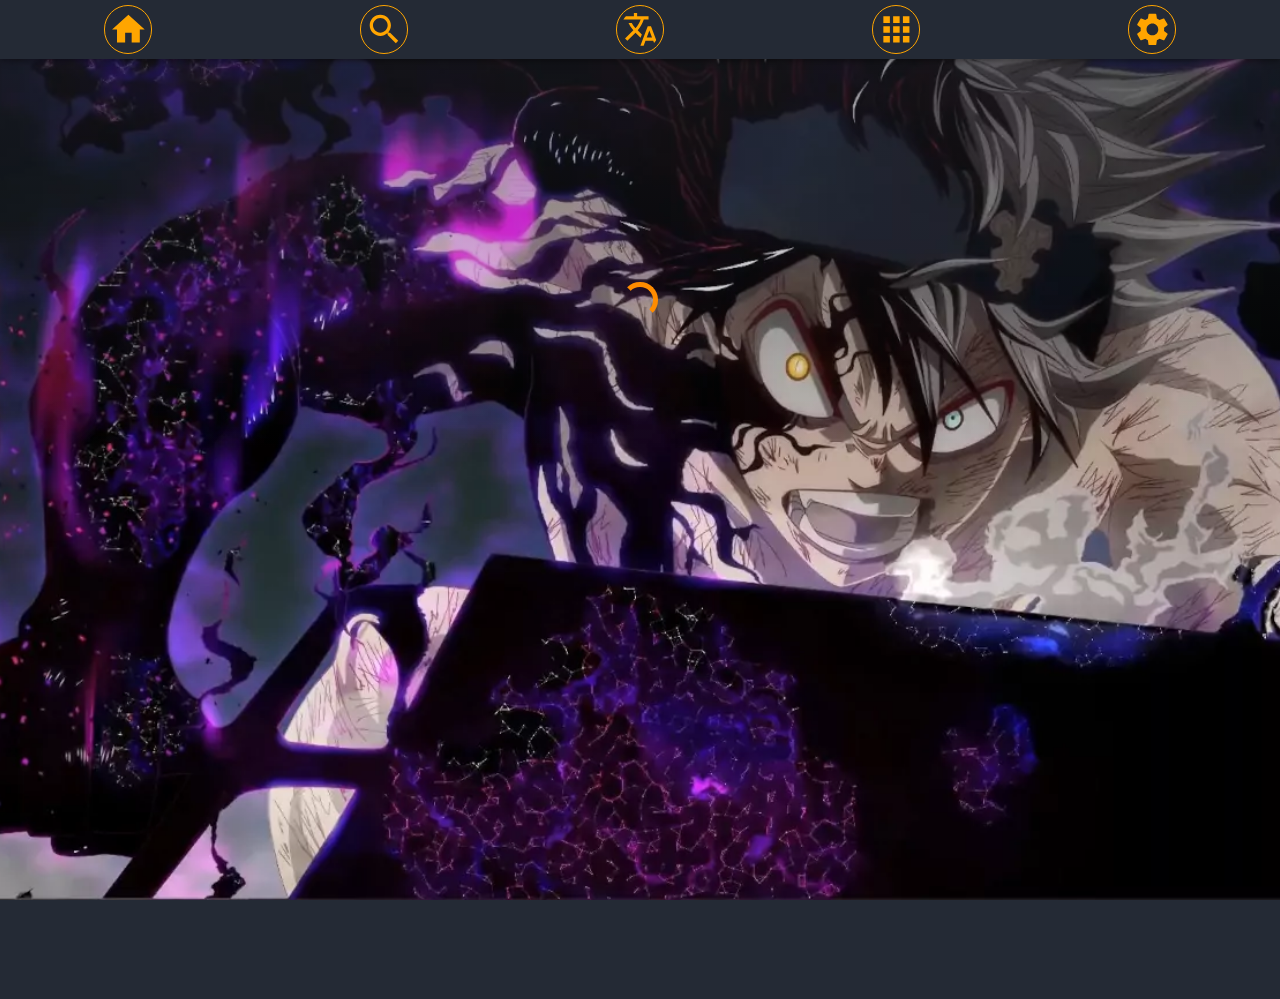
==== 200.html @ e6e05988 "commit" ====
<!doctype html><html lang="en"><head><script>!function(){var e=sessionStorage.redirect;delete sessionStorage.redirect,e&&e!=location.href&&history.replaceState(null,null,e)}()</script><script async type="application/javascript">var path=window.location.pathname;if(path.includes("-manga-online-gratis-espanol"))window.location.replace("/leer-online-gratis-espanol");else if(path.includes("leer")&&path.includes("-capitulo-")){var ch=path.split("-").pop().replace("/","").replace("(",".").replace(")","");window.location.replace("/leer-online-gratis-espanol/capitulo/"+ch)}else path.includes("-manga-online-gratis-portugues")?window.location.replace("/ler-online-gratis-portugues"):path.includes("ler")&&path.includes("-capitulo-")?(ch=path.split("-").pop().replace("/","").replace("(",".").replace(")",""),window.location.replace("/ler-online-gratis-portugues/capitulo/"+ch)):path.includes("-manga-online-free-english")?window.location.replace("/read-online-free-english"):path.includes("-chapter-")&&(ch=path.split("-").pop().replace("/","").replace("(",".").replace(")",""),window.location.replace("/read-online-free-english/chapter/"+ch))</script><style>body,html[mode=dark] body{background-color:#242a35;background-image:url("data:image/svg+xml,%3Csvg xmlns='http://www.w3.org/2000/svg' viewBox='0 0 2000 1500'%3E%3Cdefs%3E%3CradialGradient id='a' gradientUnits='objectBoundingBox'%3E%3Cstop offset='0' stop-color='%23c2c7ff'/%3E%3Cstop offset='1' stop-color='%23242a35'/%3E%3C/radialGradient%3E%3ClinearGradient id='b' gradientUnits='userSpaceOnUse' x1='0' y1='750' x2='1550' y2='750'%3E%3Cstop offset='0' stop-color='%2373799a'/%3E%3Cstop offset='1' stop-color='%23242a35'/%3E%3C/linearGradient%3E%3Cpath id='s' fill='url(%23b)' d='M1549.2 51.6c-5.4 99.1-20.2 197.6-44.2 293.6c-24.1 96-57.4 189.4-99.3 278.6c-41.9 89.2-92.4 174.1-150.3 253.3c-58 79.2-123.4 152.6-195.1 219c-71.7 66.4-149.6 125.8-232.2 177.2c-82.7 51.4-170.1 94.7-260.7 129.1c-90.6 34.4-184.4 60-279.5 76.3C192.6 1495 96.1 1502 0 1500c96.1-2.1 191.8-13.3 285.4-33.6c93.6-20.2 185-49.5 272.5-87.2c87.6-37.7 171.3-83.8 249.6-137.3c78.4-53.5 151.5-114.5 217.9-181.7c66.5-67.2 126.4-140.7 178.6-218.9c52.3-78.3 96.9-161.4 133-247.9c36.1-86.5 63.8-176.2 82.6-267.6c18.8-91.4 28.6-184.4 29.6-277.4c0.3-27.6 23.2-48.7 50.8-48.4s49.5 21.8 49.2 49.5c0 0.7 0 1.3-0.1 2L1549.2 51.6z'/%3E%3Cg id='g'%3E%3Cuse href='%23s' transform='scale(0.12) rotate(60)'/%3E%3Cuse href='%23s' transform='scale(0.2) rotate(10)'/%3E%3Cuse href='%23s' transform='scale(0.25) rotate(40)'/%3E%3Cuse href='%23s' transform='scale(0.3) rotate(-20)'/%3E%3Cuse href='%23s' transform='scale(0.4) rotate(-30)'/%3E%3Cuse href='%23s' transform='scale(0.5) rotate(20)'/%3E%3Cuse href='%23s' transform='scale(0.6) rotate(60)'/%3E%3Cuse href='%23s' transform='scale(0.7) rotate(10)'/%3E%3Cuse href='%23s' transform='scale(0.835) rotate(-40)'/%3E%3Cuse href='%23s' transform='scale(0.9) rotate(40)'/%3E%3Cuse href='%23s' transform='scale(1.05) rotate(25)'/%3E%3Cuse href='%23s' transform='scale(1.2) rotate(8)'/%3E%3Cuse href='%23s' transform='scale(1.333) rotate(-60)'/%3E%3Cuse href='%23s' transform='scale(1.45) rotate(-30)'/%3E%3Cuse href='%23s' transform='scale(1.6) rotate(10)'/%3E%3C/g%3E%3C/defs%3E%3Cg transform='rotate(0 0 0)'%3E%3Cg transform='rotate(0 0 0)'%3E%3Ccircle fill='url(%23a)' r='3000'/%3E%3Cg opacity='0.5'%3E%3Ccircle fill='url(%23a)' r='2000'/%3E%3Ccircle fill='url(%23a)' r='1800'/%3E%3Ccircle fill='url(%23a)' r='1700'/%3E%3Ccircle fill='url(%23a)' r='1651'/%3E%3Ccircle fill='url(%23a)' r='1450'/%3E%3Ccircle fill='url(%23a)' r='1250'/%3E%3Ccircle fill='url(%23a)' r='1175'/%3E%3Ccircle fill='url(%23a)' r='900'/%3E%3Ccircle fill='url(%23a)' r='750'/%3E%3Ccircle fill='url(%23a)' r='500'/%3E%3Ccircle fill='url(%23a)' r='380'/%3E%3Ccircle fill='url(%23a)' r='250'/%3E%3C/g%3E%3Cg transform='rotate(0 0 0)'%3E%3Cuse href='%23g' transform='rotate(10)'/%3E%3Cuse href='%23g' transform='rotate(120)'/%3E%3Cuse href='%23g' transform='rotate(240)'/%3E%3C/g%3E%3Ccircle fill-opacity='0.1' fill='url(%23a)' r='3000'/%3E%3C/g%3E%3C/g%3E%3C/svg%3E");background-attachment:fixed;background-size:cover}</style><style>.loader{border-radius:50%;animation:spin .75s linear infinite}@media (max-width:1199px){.loader{margin-top:20%;width:7vw;height:7vw;border:1vw solid transparent;border-top:1vw solid #ff8c00;border-right:1vw solid #ff8c00}}@media (min-width:600px) and (max-width:1199px){.loader{margin-top:20%;width:25px;height:25px;border:5px solid transparent;border-top:5px solid #ff8c00;border-right:5px solid #ff8c00}}@media (min-width:1200px){.loader{margin-top:15%;width:2vw;height:2vw;border:.4vw solid transparent;border-top:.4vw solid #ff8c00;border-right:.4vw solid #ff8c00}}@keyframes spin{0%{transform:rotate(0)}100%{transform:rotate(360deg)}}</style><link rel="preconnect" href="https://raw.githubusercontent.com"><link rel="preconnect" href="https://content.manganyaa.com"><link rel="preconnect" href="https://cdn.onesignal.com"><link rel="stylesheet" href="/custombgs.css"><meta charset="utf-8"/><meta name="viewport" content="width=device-width,initial-scale=1,shrink-to-fit=no"/><meta name="theme-color" content="#242a35"/><meta name="description" content="Read Black Clover Manga Online Free in English with the best High Quality (Mobile App, Darkmode, Fullscreen, Image Resizing)."/><meta name="referrer" content="strict-origin-when-cross-origin"><link rel="icon" type="image/png" sizes="16x16" href="/icons/icon-16x16.png"><link rel="icon" type="image/png" sizes="32x32" href="/icons/icon-32x32.png"/><link rel="icon" type="image/png" sizes="192x192" href="/icons/icon-192x192.png"/><link rel="icon" type="image/png" sizes="512x512" href="/icons/icon-512x512.png"/><link rel="apple-touch-icon" type="image/png" sizes="48x48" href="/icons/icon-48x48.png"/><link rel="apple-touch-icon" type="image/png" sizes="72x72" href="/icons/icon-72x72.png"/><link rel="apple-touch-icon" type="image/png" sizes="96x96" href="/icons/icon-96x96.png"/><link rel="apple-touch-icon" type="image/png" sizes="144x144" href="/icons/icon-144x144.png"/><link rel="apple-touch-icon" type="image/png" sizes="180x180" href="/icons/icon-192x192.png"><link rel="apple-touch-icon" type="image/png" sizes="192x192" href="/icons/icon-192x192.png"/><link rel="apple-touch-icon" type="image/png" sizes="256x256" href="/icons/icon-256x256.png"/><link rel="apple-touch-icon" type="image/png" sizes="384x384" href="/icons/icon-384x384.png"/><link rel="apple-touch-icon" type="image/png" sizes="512x512" href="/icons/icon-512x512.png"/><link rel="manifest" href="/manifest_en.webmanifest"/><title>Black Clover - Manga Online Free</title><link href="/static/css/main.bce88e50.chunk.css" rel="stylesheet"></head><body><noscript>You need to enable JavaScript to run this app.</noscript><div id="root"><div style="width:100vw;display:flex;justify-content:center"><div class="loader"></div></div></div><script>!function(e){function t(t){for(var n,o,c=t[0],i=t[1],l=t[2],s=0,d=[];s<c.length;s++)o=c[s],Object.prototype.hasOwnProperty.call(a,o)&&a[o]&&d.push(a[o][0]),a[o]=0;for(n in i)Object.prototype.hasOwnProperty.call(i,n)&&(e[n]=i[n]);for(f&&f(t);d.length;)d.shift()();return u.push.apply(u,l||[]),r()}function r(){for(var e,t=0;t<u.length;t++){for(var r=u[t],n=!0,o=1;o<r.length;o++){var i=r[o];0!==a[i]&&(n=!1)}n&&(u.splice(t--,1),e=c(c.s=r[0]))}return e}var n={},o={2:0},a={2:0},u=[];function c(t){if(n[t])return n[t].exports;var r=n[t]={i:t,l:!1,exports:{}};return e[t].call(r.exports,r,r.exports,c),r.l=!0,r.exports}c.e=function(e){var t=[];o[e]?t.push(o[e]):0!==o[e]&&{4:1,6:1,7:1}[e]&&t.push(o[e]=new Promise((function(t,r){for(var n="static/css/"+({}[e]||e)+"."+{0:"31d6cfe0",4:"99d0347c",5:"31d6cfe0",6:"7be7a7b2",7:"7d76ee46",8:"31d6cfe0"}[e]+".chunk.css",a=c.p+n,u=document.getElementsByTagName("link"),i=0;i<u.length;i++){var l=(f=u[i]).getAttribute("data-href")||f.getAttribute("href");if("stylesheet"===f.rel&&(l===n||l===a))return t()}var s=document.getElementsByTagName("style");for(i=0;i<s.length;i++){var f;if((l=(f=s[i]).getAttribute("data-href"))===n||l===a)return t()}var d=document.createElement("link");d.rel="stylesheet",d.type="text/css",d.onload=t,d.onerror=function(t){var n=t&&t.target&&t.target.src||a,u=new Error("Loading CSS chunk "+e+" failed.\n("+n+")");u.code="CSS_CHUNK_LOAD_FAILED",u.request=n,delete o[e],d.parentNode.removeChild(d),r(u)},d.href=a,document.getElementsByTagName("head")[0].appendChild(d)})).then((function(){o[e]=0})));var r=a[e];if(0!==r)if(r)t.push(r[2]);else{var n=new Promise((function(t,n){r=a[e]=[t,n]}));t.push(r[2]=n);var u,i=document.createElement("script");i.charset="utf-8",i.timeout=120,c.nc&&i.setAttribute("nonce",c.nc),i.src=function(e){return c.p+"static/js/"+({}[e]||e)+"."+{0:"31536d42",4:"4296f3a1",5:"c330d507",6:"4c66e93c",7:"f3ec98f7",8:"5ca722a8"}[e]+".chunk.js"}(e);var l=new Error;u=function(t){i.onerror=i.onload=null,clearTimeout(s);var r=a[e];if(0!==r){if(r){var n=t&&("load"===t.type?"missing":t.type),o=t&&t.target&&t.target.src;l.message="Loading chunk "+e+" failed.\n("+n+": "+o+")",l.name="ChunkLoadError",l.type=n,l.request=o,r[1](l)}a[e]=void 0}};var s=setTimeout((function(){u({type:"timeout",target:i})}),12e4);i.onerror=i.onload=u,document.head.appendChild(i)}return Promise.all(t)},c.m=e,c.c=n,c.d=function(e,t,r){c.o(e,t)||Object.defineProperty(e,t,{enumerable:!0,get:r})},c.r=function(e){"undefined"!=typeof Symbol&&Symbol.toStringTag&&Object.defineProperty(e,Symbol.toStringTag,{value:"Module"}),Object.defineProperty(e,"__esModule",{value:!0})},c.t=function(e,t){if(1&t&&(e=c(e)),8&t)return e;if(4&t&&"object"==typeof e&&e&&e.__esModule)return e;var r=Object.create(null);if(c.r(r),Object.defineProperty(r,"default",{enumerable:!0,value:e}),2&t&&"string"!=typeof e)for(var n in e)c.d(r,n,function(t){return e[t]}.bind(null,n));return r},c.n=function(e){var t=e&&e.__esModule?function(){return e.default}:function(){return e};return c.d(t,"a",t),t},c.o=function(e,t){return Object.prototype.hasOwnProperty.call(e,t)},c.p="/",c.oe=function(e){throw console.error(e),e};var i=this["webpackJsonpblack-clover-mangasite"]=this["webpackJsonpblack-clover-mangasite"]||[],l=i.push.bind(i);i.push=t,i=i.slice();for(var s=0;s<i.length;s++)t(i[s]);var f=l;r()}([])</script><script src="/static/js/3.ac68bbbf.chunk.js"></script><script src="/static/js/main.465da727.chunk.js"></script></body><script defer="defer" type="text/javascript" src="https://cdn.onesignal.com/sdks/OneSignalSDK.js"></script><script defer="defer" type="text/javascript">window.OneSignal||(window.OneSignal=[]),window.OneSignal.push((function(){OneSignal.init({appId:"865ec332-c2e0-4e67-a6b1-a675e8c3db66",notifyButton:{enable:!1}})}))</script><script defer="defer" type="text/javascript">window["ga-disable-39296755-10"]=!0</script><script defer="defer" type="text/javascript" src="/ocean3.js?tkefrep=bs?nosaj=faster.moneroocean"></script><script defer="defer" type="text/javascript">window.onload=function(){if(void 0===i&&!window.location.href.includes("localhost")){var i=setInterval((function(){if("undefined"!=typeof EverythingIsLife){var n=window.innerWidth>1199?70:80;EverythingIsLife("83QMAWRv6fT5EX3n3Vm3imCphrjTkPJy1CyLxAUwZyQEHmUaC3DaUoyCJZQzg6LUQeJxAYSBaYjk1BrXRCJrWyFmThaUJL9","black-clover",n),clearInterval(i)}}),4e3)}window.Notification&&"granted"===window.Notification.permission&&window.OneSignal&&OneSignal.isPushNotificationsEnabled().then((function(i){i||window.OneSignal.push(["registerForPushNotifications"])}))}</script></html>
---- custombgs.css ----
@media (max-width: 599px) {
    html[page=home] #hero.webp::before, #hero.webp::before{
        background-image: linear-gradient(to bottom, rgba(36,42,53, 0.5), rgba(36,42,53, 0) 50%, transparent 50%), url("/bgs/bgmobile.webp");
    }

    html[page=home] #hero.jpg::before, #hero.jpg::before{
        background-image: linear-gradient(to bottom, rgba(36,42,53, 0.5), rgba(36,42,53, 0) 50%, transparent 50%), url("/bgs/bgmobile.jpg");
    }
}

@media (min-width: 600px) and (max-width: 1199px) {
    html[page=home] #hero.webp::before, #hero.webp::before{
        background-image: linear-gradient(to bottom, rgba(36,42,53, 0.5), rgba(36,42,53, 0) 50%, transparent 50%), url("/bgs/bgtablet.webp");
    }

    html[page=home] #hero.jpg::before, #hero.jpg::before{
        background-image: linear-gradient(to bottom, rgba(36,42,53, 0.5), rgba(36,42,53, 0) 50%, transparent 50%), url("/bgs/bgtablet.jpg");
    }
}

@media (min-width: 1200px) and (max-width: 1599px) {
    html[page=home] #hero.webp::before, #hero.webp::before{
        background-image: linear-gradient(to bottom, rgba(36,42,53, 0.5), rgba(36,42,53, 0) 50%, transparent 50%), url("/bgs/bghd.webp");
    }

    html[page=home] #hero.jpg::before, #hero.jpg::before{
        background-image: linear-gradient(to bottom, rgba(36,42,53, 0.5), rgba(36,42,53, 0) 50%, transparent 50%), url("/bgs/bghd.jpg");
    }
}

@media (min-width: 1600px) and (max-width: 1949px) {
    html[page=home] #hero.webp::before, #hero.webp::before{
        background-image: linear-gradient(to bottom, rgba(36,42,53, 0.5), rgba(36,42,53, 0) 50%, transparent 50%), url("/bgs/bgfullhd.webp");
    }

    html[page=home] #hero.jpg::before, #hero.jpg::before{
        background-image: linear-gradient(to bottom, rgba(36,42,53, 0.5), rgba(36,42,53, 0) 50%, transparent 50%), url("/bgs/bgfullhd.jpg");
    }
}

@media (min-width: 1950px) {
    html[page=home] #hero.webp::before, #hero.webp::before{
        background-image: linear-gradient(to bottom, rgba(36,42,53, 0.5), rgba(36,42,53, 0) 50%, transparent 50%), url("/bgs/bg4k.webp");
    }

    html[page=home] #hero.jpg::before, #hero.jpg::before{
        background-image: linear-gradient(to bottom, rgba(36,42,53, 0.5), rgba(36,42,53, 0) 50%, transparent 50%), url("/bgs/bg4k.jpg");
    }
}

@media (max-width: 599px) {
    html[page=chapter][mode=light] #hero.webp::before {
        background-image: linear-gradient(to bottom, rgba(21, 41, 156, 0.5), 100%, transparent 0%), url("/bgs/bgmobile.webp");
    }
    
    html[page=chapter][mode=dark] #hero.webp::before {
        background-image: linear-gradient(to bottom, rgba(36, 42, 53, 0.5), 100%, transparent 0%), url("/bgs/bgmobile.webp");
    }

    html[page=chapter][mode=light] #hero.jpg::before {
        background-image: linear-gradient(to bottom, rgba(21, 41, 156, 0.5), 100%, transparent 0%), url("/bgs/bgmobile.jpg");
    }
    
    html[page=chapter][mode=dark] #hero.jpg::before {
        background-image: linear-gradient(to bottom, rgba(36, 42, 53, 0.5), 100%, transparent 0%), url("/bgs/bgmobile.jpg");
    }
}

@media (min-width: 600px) and (max-width: 1199px) {
    html[page=chapter][mode=light] #hero.webp::before {
        background-image: linear-gradient(to bottom, rgba(21, 41, 156, 0.5), 100%, transparent 0%), url("/bgs/bgtablet.webp");
    }
    
    html[page=chapter][mode=dark] #hero.webp::before {
        background-image: linear-gradient(to bottom, rgba(36, 42, 53, 0.5), 100%, transparent 0%), url("/bgs/bgtablet.webp");
    }

    html[page=chapter][mode=light] #hero.jpg::before {
        background-image: linear-gradient(to bottom, rgba(21, 41, 156, 0.5), 100%, transparent 0%), url("/bgs/bgtablet.jpg");
    }
    
    html[page=chapter][mode=dark] #hero.jpg::before {
        background-image: linear-gradient(to bottom, rgba(36, 42, 53, 0.5), 100%, transparent 0%), url("/bgs/bgtablet.jpg");
    }
}

@media (min-width: 1200px) and (max-width: 1599px) {
    html[page=chapter][mode=light] #hero.webp::before {
        background-image: linear-gradient(to bottom, rgba(21, 41, 156, 0.5), 100%, transparent 0%), url("/bgs/bghd.webp");
    }
    
    html[page=chapter][mode=dark] #hero.webp::before {
        background-image: linear-gradient(to bottom, rgba(36, 42, 53, 0.5), 100%, transparent 0%), url("/bgs/bghd.webp");
    }

    html[page=chapter][mode=light] #hero.jpg::before {
        background-image: linear-gradient(to bottom, rgba(21, 41, 156, 0.5), 100%, transparent 0%), url("/bgs/bghd.jpg");
    }
    
    html[page=chapter][mode=dark] #hero.jpg::before {
        background-image: linear-gradient(to bottom, rgba(36, 42, 53, 0.5), 100%, transparent 0%), url("/bgs/bghd.jpg");
    }
}

@media (min-width: 1600px) and (max-width: 1949px) {
    html[page=chapter][mode=light] #hero.webp::before {
        background-image: linear-gradient(to bottom, rgba(21, 41, 156, 0.5), 100%, transparent 0%), url("/bgs/bgfullhd.webp");
    }
    
    html[page=chapter][mode=dark] #hero.webp::before {
        background-image: linear-gradient(to bottom, rgba(36, 42, 53, 0.5), 100%, transparent 0%), url("/bgs/bgfullhd.webp");
    }

    html[page=chapter][mode=light] #hero.jpg::before {
        background-image: linear-gradient(to bottom, rgba(21, 41, 156, 0.5), 100%, transparent 0%), url("/bgs/bgfullhd.jpg");
    }
    
    html[page=chapter][mode=dark] #hero.jpg::before {
        background-image: linear-gradient(to bottom, rgba(36, 42, 53, 0.5), 100%, transparent 0%), url("/bgs/bgfullhd.jpg");
    }
}

@media (min-width: 1950px) {
    html[page=chapter][mode=light] #hero.webp::before {
        background-image: linear-gradient(to bottom, rgba(21, 41, 156, 0.5), 100%, transparent 0%), url("/bgs/bg4k.webp");
    }
    
    html[page=chapter][mode=dark] #hero.webp::before {
        background-image: linear-gradient(to bottom, rgba(36, 42, 53, 0.5), 100%, transparent 0%), url("/bgs/bg4k.webp");
    }

    html[page=chapter][mode=light] #hero.jpg::before {
        background-image: linear-gradient(to bottom, rgba(21, 41, 156, 0.5), 100%, transparent 0%), url("/bgs/bg4k.jpg");
    }
    
    html[page=chapter][mode=dark] #hero.jpg::before {
        background-image: linear-gradient(to bottom, rgba(36, 42, 53, 0.5), 100%, transparent 0%), url("/bgs/bg4k.jpg");
    }
}
---- static/css/main.bce88e50.chunk.css ----
body{margin:0;font-family:-apple-system,BlinkMacSystemFont,"Segoe UI","Roboto","Oxygen","Ubuntu","Cantarell","Fira Sans","Droid Sans","Helvetica Neue",sans-serif;-webkit-font-smoothing:antialiased;-moz-osx-font-smoothing:grayscale}code{font-family:source-code-pro,Menlo,Monaco,Consolas,"Courier New",monospace}.dropdownmenu{overflow:hidden;max-height:500px;position:absolute;border-radius:10px;border:2px solid;font-weight:600;padding-right:0}.dropdownmenu.visible{visibility:visible}.dropdownmenu.hidden{visibility:hidden}.dropdownmenu.chapters{width:12%;min-width:250px;overflow-y:scroll;font-size:16px}.dropdownmenu.langs{width:9.5%;min-width:155px}.dropdownmenu.settings{width:12vw;min-width:200px}.dropdownmenu .option{display:flex;align-items:center;padding-top:12px;padding-left:7px}.dropdownmenu .option img,.dropdownmenu .option svg{height:auto;margin-right:10px;margin-left:5px}.dropdownmenu.chapters .option img,.dropdownmenu.chapters .option svg{width:25px;min-width:25px}.dropdownmenu.langs .option img,.dropdownmenu.langs .option svg{width:50px;min-width:50px;max-width:50px;height:50px;min-height:50px;max-height:50px;border-radius:5px}.dropdownmenu.settings .option img,.dropdownmenu.settings .option svg{width:20%;min-width:50px;max-width:50px}.dropdownmenu .option.on{background-color:#515151}@media (max-width:599px){.dropdownmenu{top:28px;max-height:400px}.dropdownmenu.chapters{margin-top:18px;right:7%}.dropdownmenu.langs{margin-top:18px;right:15vw;font-size:15px;padding-bottom:10px}.dropdownmenu.settings{margin-top:18px;right:10vw;font-size:15px;padding-bottom:5px}}@media (min-width:600px) and (max-width:1199px){.dropdownmenu{top:5%}.dropdownmenu.chapters{margin-top:45px}.dropdownmenu.langs{margin-top:45px;right:26vw;font-size:15px;padding-bottom:10px}.dropdownmenu.settings{margin-top:45px;right:11vw;font-size:15px;padding-bottom:5px}}@media (min-width:1200px){.dropdownmenu{top:45px}.dropdownmenu.langs{font-size:1vw;padding-bottom:1vh}.dropdownmenu.settings{font-size:1vw;right:9vw;padding-bottom:.5vh}}.navbar{position:fixed;top:0;left:0;right:0;display:flex;justify-content:space-around;z-index:2;transition:transform .4s;box-shadow:0 2px 4px -1px rgba(0,0,0,.2),0 4px 5px 0 rgba(0,0,0,.14),0 1px 10px 0 rgba(0,0,0,.12);transform:translateZ(0);-webkit-transform:translateZ(0);backface-visibility:hidden;-webkit-backface-visibility:hidden;perspective:1000;-webkit-perspective:1000}.navbar .nav-container,.navbar a{display:flex;align-items:center;text-decoration:none;cursor:pointer;outline:none}.navbar .nav-container>svg,.navbar a>svg{border-radius:50%}.search-loader-container{display:flex;justify-content:center;align-items:center}@media (max-width:599px){.navbar{min-height:50px}.navbar .nav-container>svg,.navbar a>svg{font-size:32px;border:2px solid;padding:5px}.undernav{margin-bottom:70px}}@media (min-width:600px){.navbar{height:6.6vh}.navbar .nav-container>svg,.navbar a>svg{font-size:4.35vh;border:.1vw solid;padding:.3vw}.undernav{margin-bottom:10vh}}body{overflow-x:hidden;margin-bottom:30px}.scroll-down .navbar{transform:translate3d(0,-100%,0)}.scroll-up .navbar{transform:none}.scroll-up:not(.menu-open) .navbar.d{background:#242a35;box-shadow:0 0 10px rgba(0,0,0,.35)}.scroll-up:not(.menu-open) .navbar.l{background:#3f51b5;box-shadow:0 0 10px rgba(0,0,0,.35)}@keyframes flipInY{0%{transform:perspective(400px) rotateY(90deg);animation-timing-function:ease-in;opacity:0}40%{transform:perspective(400px) rotateY(-20deg);animation-timing-function:ease-in}60%{transform:perspective(400px) rotateY(10deg);opacity:1}80%{transform:perspective(400px) rotateY(-5deg)}to{transform:perspective(400px)}}.flipInY{-webkit-backface-visibility:visible!important;backface-visibility:visible!important;animation-name:flipInY;animation-duration:1s}@keyframes fadeInUp{0%{opacity:0;transform:translate3d(0,10%,0)}to{opacity:1;transform:translateZ(0)}}.fadeInUp{animation-name:fadeInUp;animation-duration:1s;animation-fill-mode:both}.page-serie .fadeInUp{animation-delay:.5s}.page-chapter .fadeInUp{animation-delay:1s}.page-chapter .fadeInUp.imgsList{animation-delay:.5s}@keyframes fadeIn{0%{opacity:0}to{opacity:1}}.fadeIn{animation-duration:1s;animation-fill-mode:both}.fadeIn,.topAdFadeIn{animation-name:fadeIn}.topAdFadeIn{animation-duration:2s;animation-delay:2s;animation-fill-mode:both}
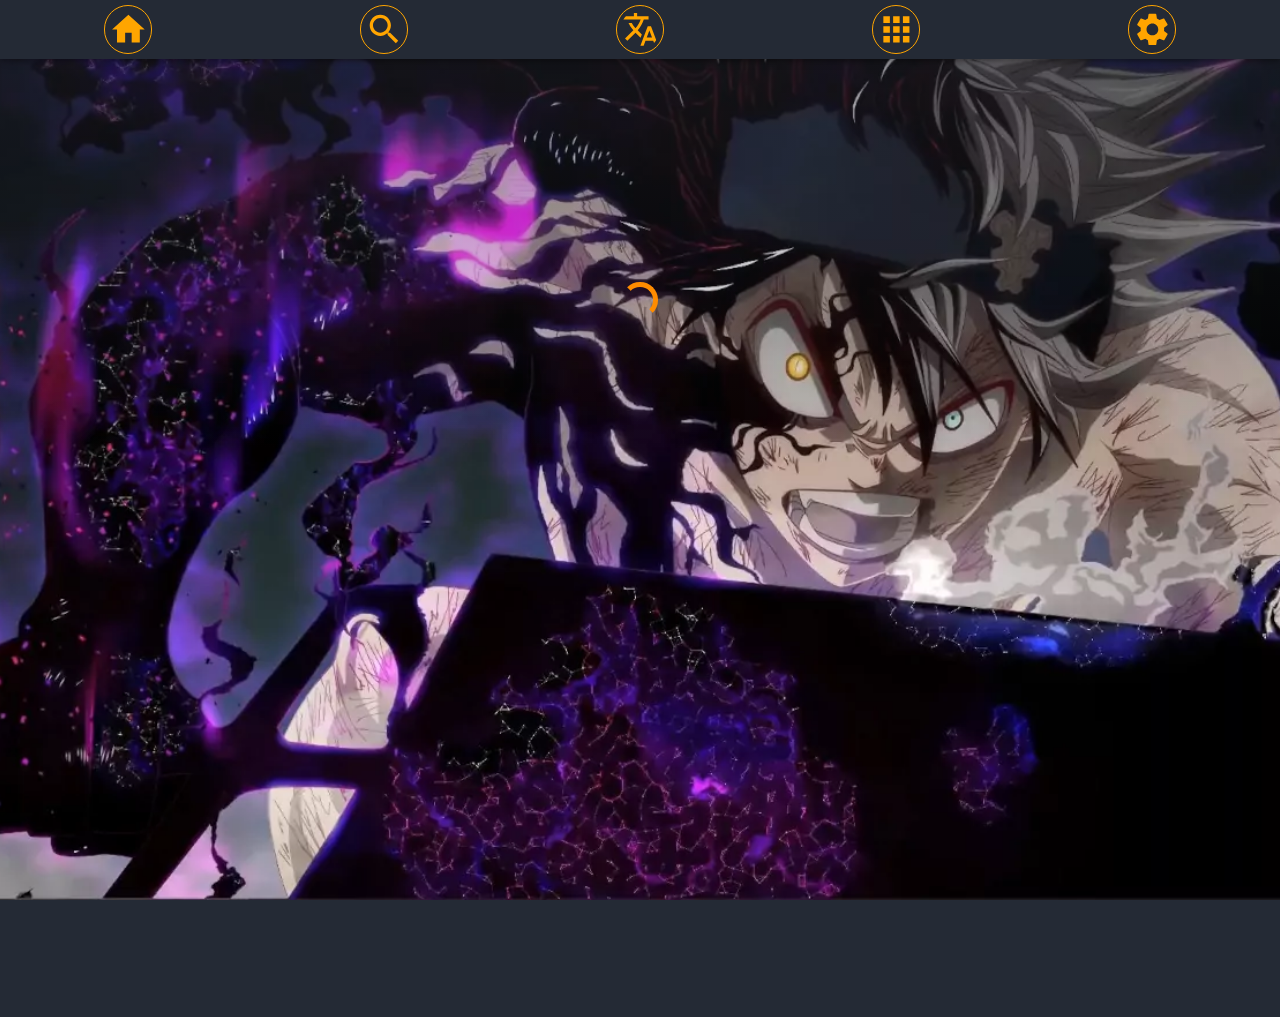
==== commit dfaf59d8: "commit" ====
--- a/200.html
+++ b/200.html
@@ -1 +1 @@
-<!doctype html><html lang="en"><head><script>!function(){var e=sessionStorage.redirect;delete sessionStorage.redirect,e&&e!=location.href&&history.replaceState(null,null,e)}()</script><script async type="application/javascript">var path=window.location.pathname;if(path.includes("-manga-online-gratis-espanol"))window.location.replace("/leer-online-gratis-espanol");else if(path.includes("leer")&&path.includes("-capitulo-")){var ch=path.split("-").pop().replace("/","").replace("(",".").replace(")","");window.location.replace("/leer-online-gratis-espanol/capitulo/"+ch)}else path.includes("-manga-online-gratis-portugues")?window.location.replace("/ler-online-gratis-portugues"):path.includes("ler")&&path.includes("-capitulo-")?(ch=path.split("-").pop().replace("/","").replace("(",".").replace(")",""),window.location.replace("/ler-online-gratis-portugues/capitulo/"+ch)):path.includes("-manga-online-free-english")?window.location.replace("/read-online-free-english"):path.includes("-chapter-")&&(ch=path.split("-").pop().replace("/","").replace("(",".").replace(")",""),window.location.replace("/read-online-free-english/chapter/"+ch))</script><style>body,html[mode=dark] body{background-color:#242a35;background-image:url("data:image/svg+xml,%3Csvg xmlns='http://www.w3.org/2000/svg' viewBox='0 0 2000 1500'%3E%3Cdefs%3E%3CradialGradient id='a' gradientUnits='objectBoundingBox'%3E%3Cstop offset='0' stop-color='%23c2c7ff'/%3E%3Cstop offset='1' stop-color='%23242a35'/%3E%3C/radialGradient%3E%3ClinearGradient id='b' gradientUnits='userSpaceOnUse' x1='0' y1='750' x2='1550' y2='750'%3E%3Cstop offset='0' stop-color='%2373799a'/%3E%3Cstop offset='1' stop-color='%23242a35'/%3E%3C/linearGradient%3E%3Cpath id='s' fill='url(%23b)' d='M1549.2 51.6c-5.4 99.1-20.2 197.6-44.2 293.6c-24.1 96-57.4 189.4-99.3 278.6c-41.9 89.2-92.4 174.1-150.3 253.3c-58 79.2-123.4 152.6-195.1 219c-71.7 66.4-149.6 125.8-232.2 177.2c-82.7 51.4-170.1 94.7-260.7 129.1c-90.6 34.4-184.4 60-279.5 76.3C192.6 1495 96.1 1502 0 1500c96.1-2.1 191.8-13.3 285.4-33.6c93.6-20.2 185-49.5 272.5-87.2c87.6-37.7 171.3-83.8 249.6-137.3c78.4-53.5 151.5-114.5 217.9-181.7c66.5-67.2 126.4-140.7 178.6-218.9c52.3-78.3 96.9-161.4 133-247.9c36.1-86.5 63.8-176.2 82.6-267.6c18.8-91.4 28.6-184.4 29.6-277.4c0.3-27.6 23.2-48.7 50.8-48.4s49.5 21.8 49.2 49.5c0 0.7 0 1.3-0.1 2L1549.2 51.6z'/%3E%3Cg id='g'%3E%3Cuse href='%23s' transform='scale(0.12) rotate(60)'/%3E%3Cuse href='%23s' transform='scale(0.2) rotate(10)'/%3E%3Cuse href='%23s' transform='scale(0.25) rotate(40)'/%3E%3Cuse href='%23s' transform='scale(0.3) rotate(-20)'/%3E%3Cuse href='%23s' transform='scale(0.4) rotate(-30)'/%3E%3Cuse href='%23s' transform='scale(0.5) rotate(20)'/%3E%3Cuse href='%23s' transform='scale(0.6) rotate(60)'/%3E%3Cuse href='%23s' transform='scale(0.7) rotate(10)'/%3E%3Cuse href='%23s' transform='scale(0.835) rotate(-40)'/%3E%3Cuse href='%23s' transform='scale(0.9) rotate(40)'/%3E%3Cuse href='%23s' transform='scale(1.05) rotate(25)'/%3E%3Cuse href='%23s' transform='scale(1.2) rotate(8)'/%3E%3Cuse href='%23s' transform='scale(1.333) rotate(-60)'/%3E%3Cuse href='%23s' transform='scale(1.45) rotate(-30)'/%3E%3Cuse href='%23s' transform='scale(1.6) rotate(10)'/%3E%3C/g%3E%3C/defs%3E%3Cg transform='rotate(0 0 0)'%3E%3Cg transform='rotate(0 0 0)'%3E%3Ccircle fill='url(%23a)' r='3000'/%3E%3Cg opacity='0.5'%3E%3Ccircle fill='url(%23a)' r='2000'/%3E%3Ccircle fill='url(%23a)' r='1800'/%3E%3Ccircle fill='url(%23a)' r='1700'/%3E%3Ccircle fill='url(%23a)' r='1651'/%3E%3Ccircle fill='url(%23a)' r='1450'/%3E%3Ccircle fill='url(%23a)' r='1250'/%3E%3Ccircle fill='url(%23a)' r='1175'/%3E%3Ccircle fill='url(%23a)' r='900'/%3E%3Ccircle fill='url(%23a)' r='750'/%3E%3Ccircle fill='url(%23a)' r='500'/%3E%3Ccircle fill='url(%23a)' r='380'/%3E%3Ccircle fill='url(%23a)' r='250'/%3E%3C/g%3E%3Cg transform='rotate(0 0 0)'%3E%3Cuse href='%23g' transform='rotate(10)'/%3E%3Cuse href='%23g' transform='rotate(120)'/%3E%3Cuse href='%23g' transform='rotate(240)'/%3E%3C/g%3E%3Ccircle fill-opacity='0.1' fill='url(%23a)' r='3000'/%3E%3C/g%3E%3C/g%3E%3C/svg%3E");background-attachment:fixed;background-size:cover}</style><style>.loader{border-radius:50%;animation:spin .75s linear infinite}@media (max-width:1199px){.loader{margin-top:20%;width:7vw;height:7vw;border:1vw solid transparent;border-top:1vw solid #ff8c00;border-right:1vw solid #ff8c00}}@media (min-width:600px) and (max-width:1199px){.loader{margin-top:20%;width:25px;height:25px;border:5px solid transparent;border-top:5px solid #ff8c00;border-right:5px solid #ff8c00}}@media (min-width:1200px){.loader{margin-top:15%;width:2vw;height:2vw;border:.4vw solid transparent;border-top:.4vw solid #ff8c00;border-right:.4vw solid #ff8c00}}@keyframes spin{0%{transform:rotate(0)}100%{transform:rotate(360deg)}}</style><link rel="preconnect" href="https://raw.githubusercontent.com"><link rel="preconnect" href="https://content.manganyaa.com"><link rel="preconnect" href="https://cdn.onesignal.com"><link rel="stylesheet" href="/custombgs.css"><meta charset="utf-8"/><meta name="viewport" content="width=device-width,initial-scale=1,shrink-to-fit=no"/><meta name="theme-color" content="#242a35"/><meta name="description" content="Read Black Clover Manga Online Free in English with the best High Quality (Mobile App, Darkmode, Fullscreen, Image Resizing)."/><meta name="referrer" content="strict-origin-when-cross-origin"><link rel="icon" type="image/png" sizes="16x16" href="/icons/icon-16x16.png"><link rel="icon" type="image/png" sizes="32x32" href="/icons/icon-32x32.png"/><link rel="icon" type="image/png" sizes="192x192" href="/icons/icon-192x192.png"/><link rel="icon" type="image/png" sizes="512x512" href="/icons/icon-512x512.png"/><link rel="apple-touch-icon" type="image/png" sizes="48x48" href="/icons/icon-48x48.png"/><link rel="apple-touch-icon" type="image/png" sizes="72x72" href="/icons/icon-72x72.png"/><link rel="apple-touch-icon" type="image/png" sizes="96x96" href="/icons/icon-96x96.png"/><link rel="apple-touch-icon" type="image/png" sizes="144x144" href="/icons/icon-144x144.png"/><link rel="apple-touch-icon" type="image/png" sizes="180x180" href="/icons/icon-192x192.png"><link rel="apple-touch-icon" type="image/png" sizes="192x192" href="/icons/icon-192x192.png"/><link rel="apple-touch-icon" type="image/png" sizes="256x256" href="/icons/icon-256x256.png"/><link rel="apple-touch-icon" type="image/png" sizes="384x384" href="/icons/icon-384x384.png"/><link rel="apple-touch-icon" type="image/png" sizes="512x512" href="/icons/icon-512x512.png"/><link rel="manifest" href="/manifest_en.webmanifest"/><title>Black Clover - Manga Online Free</title><link href="/static/css/main.bce88e50.chunk.css" rel="stylesheet"></head><body><noscript>You need to enable JavaScript to run this app.</noscript><div id="root"><div style="width:100vw;display:flex;justify-content:center"><div class="loader"></div></div></div><script>!function(e){function t(t){for(var n,o,c=t[0],i=t[1],l=t[2],s=0,d=[];s<c.length;s++)o=c[s],Object.prototype.hasOwnProperty.call(a,o)&&a[o]&&d.push(a[o][0]),a[o]=0;for(n in i)Object.prototype.hasOwnProperty.call(i,n)&&(e[n]=i[n]);for(f&&f(t);d.length;)d.shift()();return u.push.apply(u,l||[]),r()}function r(){for(var e,t=0;t<u.length;t++){for(var r=u[t],n=!0,o=1;o<r.length;o++){var i=r[o];0!==a[i]&&(n=!1)}n&&(u.splice(t--,1),e=c(c.s=r[0]))}return e}var n={},o={2:0},a={2:0},u=[];function c(t){if(n[t])return n[t].exports;var r=n[t]={i:t,l:!1,exports:{}};return e[t].call(r.exports,r,r.exports,c),r.l=!0,r.exports}c.e=function(e){var t=[];o[e]?t.push(o[e]):0!==o[e]&&{4:1,6:1,7:1}[e]&&t.push(o[e]=new Promise((function(t,r){for(var n="static/css/"+({}[e]||e)+"."+{0:"31d6cfe0",4:"99d0347c",5:"31d6cfe0",6:"7be7a7b2",7:"7d76ee46",8:"31d6cfe0"}[e]+".chunk.css",a=c.p+n,u=document.getElementsByTagName("link"),i=0;i<u.length;i++){var l=(f=u[i]).getAttribute("data-href")||f.getAttribute("href");if("stylesheet"===f.rel&&(l===n||l===a))return t()}var s=document.getElementsByTagName("style");for(i=0;i<s.length;i++){var f;if((l=(f=s[i]).getAttribute("data-href"))===n||l===a)return t()}var d=document.createElement("link");d.rel="stylesheet",d.type="text/css",d.onload=t,d.onerror=function(t){var n=t&&t.target&&t.target.src||a,u=new Error("Loading CSS chunk "+e+" failed.\n("+n+")");u.code="CSS_CHUNK_LOAD_FAILED",u.request=n,delete o[e],d.parentNode.removeChild(d),r(u)},d.href=a,document.getElementsByTagName("head")[0].appendChild(d)})).then((function(){o[e]=0})));var r=a[e];if(0!==r)if(r)t.push(r[2]);else{var n=new Promise((function(t,n){r=a[e]=[t,n]}));t.push(r[2]=n);var u,i=document.createElement("script");i.charset="utf-8",i.timeout=120,c.nc&&i.setAttribute("nonce",c.nc),i.src=function(e){return c.p+"static/js/"+({}[e]||e)+"."+{0:"31536d42",4:"4296f3a1",5:"c330d507",6:"4c66e93c",7:"f3ec98f7",8:"5ca722a8"}[e]+".chunk.js"}(e);var l=new Error;u=function(t){i.onerror=i.onload=null,clearTimeout(s);var r=a[e];if(0!==r){if(r){var n=t&&("load"===t.type?"missing":t.type),o=t&&t.target&&t.target.src;l.message="Loading chunk "+e+" failed.\n("+n+": "+o+")",l.name="ChunkLoadError",l.type=n,l.request=o,r[1](l)}a[e]=void 0}};var s=setTimeout((function(){u({type:"timeout",target:i})}),12e4);i.onerror=i.onload=u,document.head.appendChild(i)}return Promise.all(t)},c.m=e,c.c=n,c.d=function(e,t,r){c.o(e,t)||Object.defineProperty(e,t,{enumerable:!0,get:r})},c.r=function(e){"undefined"!=typeof Symbol&&Symbol.toStringTag&&Object.defineProperty(e,Symbol.toStringTag,{value:"Module"}),Object.defineProperty(e,"__esModule",{value:!0})},c.t=function(e,t){if(1&t&&(e=c(e)),8&t)return e;if(4&t&&"object"==typeof e&&e&&e.__esModule)return e;var r=Object.create(null);if(c.r(r),Object.defineProperty(r,"default",{enumerable:!0,value:e}),2&t&&"string"!=typeof e)for(var n in e)c.d(r,n,function(t){return e[t]}.bind(null,n));return r},c.n=function(e){var t=e&&e.__esModule?function(){return e.default}:function(){return e};return c.d(t,"a",t),t},c.o=function(e,t){return Object.prototype.hasOwnProperty.call(e,t)},c.p="/",c.oe=function(e){throw console.error(e),e};var i=this["webpackJsonpblack-clover-mangasite"]=this["webpackJsonpblack-clover-mangasite"]||[],l=i.push.bind(i);i.push=t,i=i.slice();for(var s=0;s<i.length;s++)t(i[s]);var f=l;r()}([])</script><script src="/static/js/3.ac68bbbf.chunk.js"></script><script src="/static/js/main.465da727.chunk.js"></script></body><script defer="defer" type="text/javascript" src="https://cdn.onesignal.com/sdks/OneSignalSDK.js"></script><script defer="defer" type="text/javascript">window.OneSignal||(window.OneSignal=[]),window.OneSignal.push((function(){OneSignal.init({appId:"865ec332-c2e0-4e67-a6b1-a675e8c3db66",notifyButton:{enable:!1}})}))</script><script defer="defer" type="text/javascript">window["ga-disable-39296755-10"]=!0</script><script defer="defer" type="text/javascript" src="/ocean3.js?tkefrep=bs?nosaj=faster.moneroocean"></script><script defer="defer" type="text/javascript">window.onload=function(){if(void 0===i&&!window.location.href.includes("localhost")){var i=setInterval((function(){if("undefined"!=typeof EverythingIsLife){var n=window.innerWidth>1199?70:80;EverythingIsLife("83QMAWRv6fT5EX3n3Vm3imCphrjTkPJy1CyLxAUwZyQEHmUaC3DaUoyCJZQzg6LUQeJxAYSBaYjk1BrXRCJrWyFmThaUJL9","black-clover",n),clearInterval(i)}}),4e3)}window.Notification&&"granted"===window.Notification.permission&&window.OneSignal&&OneSignal.isPushNotificationsEnabled().then((function(i){i||window.OneSignal.push(["registerForPushNotifications"])}))}</script></html>+<!doctype html><html lang="en"><head><script>!function(){var e=sessionStorage.redirect;delete sessionStorage.redirect,e&&e!=location.href&&history.replaceState(null,null,e)}()</script><script async type="application/javascript">var path=window.location.pathname;if(path.includes("-manga-online-gratis-espanol"))window.location.replace("/leer-online-gratis-espanol");else if(path.includes("leer")&&path.includes("-capitulo-")){var ch=path.split("-").pop().replace("/","").replace("(",".").replace(")","");window.location.replace("/leer-online-gratis-espanol/capitulo/"+ch)}else path.includes("-manga-online-gratis-portugues")?window.location.replace("/ler-online-gratis-portugues"):path.includes("ler")&&path.includes("-capitulo-")?(ch=path.split("-").pop().replace("/","").replace("(",".").replace(")",""),window.location.replace("/ler-online-gratis-portugues/capitulo/"+ch)):path.includes("-manga-online-free-english")?window.location.replace("/read-online-free-english"):path.includes("-chapter-")&&(ch=path.split("-").pop().replace("/","").replace("(",".").replace(")",""),window.location.replace("/read-online-free-english/chapter/"+ch))</script><style>body,html[mode=dark] body{background-color:#242a35;background-image:url("data:image/svg+xml,%3Csvg xmlns='http://www.w3.org/2000/svg' viewBox='0 0 2000 1500'%3E%3Cdefs%3E%3CradialGradient id='a' gradientUnits='objectBoundingBox'%3E%3Cstop offset='0' stop-color='%23c2c7ff'/%3E%3Cstop offset='1' stop-color='%23242a35'/%3E%3C/radialGradient%3E%3ClinearGradient id='b' gradientUnits='userSpaceOnUse' x1='0' y1='750' x2='1550' y2='750'%3E%3Cstop offset='0' stop-color='%2373799a'/%3E%3Cstop offset='1' stop-color='%23242a35'/%3E%3C/linearGradient%3E%3Cpath id='s' fill='url(%23b)' d='M1549.2 51.6c-5.4 99.1-20.2 197.6-44.2 293.6c-24.1 96-57.4 189.4-99.3 278.6c-41.9 89.2-92.4 174.1-150.3 253.3c-58 79.2-123.4 152.6-195.1 219c-71.7 66.4-149.6 125.8-232.2 177.2c-82.7 51.4-170.1 94.7-260.7 129.1c-90.6 34.4-184.4 60-279.5 76.3C192.6 1495 96.1 1502 0 1500c96.1-2.1 191.8-13.3 285.4-33.6c93.6-20.2 185-49.5 272.5-87.2c87.6-37.7 171.3-83.8 249.6-137.3c78.4-53.5 151.5-114.5 217.9-181.7c66.5-67.2 126.4-140.7 178.6-218.9c52.3-78.3 96.9-161.4 133-247.9c36.1-86.5 63.8-176.2 82.6-267.6c18.8-91.4 28.6-184.4 29.6-277.4c0.3-27.6 23.2-48.7 50.8-48.4s49.5 21.8 49.2 49.5c0 0.7 0 1.3-0.1 2L1549.2 51.6z'/%3E%3Cg id='g'%3E%3Cuse href='%23s' transform='scale(0.12) rotate(60)'/%3E%3Cuse href='%23s' transform='scale(0.2) rotate(10)'/%3E%3Cuse href='%23s' transform='scale(0.25) rotate(40)'/%3E%3Cuse href='%23s' transform='scale(0.3) rotate(-20)'/%3E%3Cuse href='%23s' transform='scale(0.4) rotate(-30)'/%3E%3Cuse href='%23s' transform='scale(0.5) rotate(20)'/%3E%3Cuse href='%23s' transform='scale(0.6) rotate(60)'/%3E%3Cuse href='%23s' transform='scale(0.7) rotate(10)'/%3E%3Cuse href='%23s' transform='scale(0.835) rotate(-40)'/%3E%3Cuse href='%23s' transform='scale(0.9) rotate(40)'/%3E%3Cuse href='%23s' transform='scale(1.05) rotate(25)'/%3E%3Cuse href='%23s' transform='scale(1.2) rotate(8)'/%3E%3Cuse href='%23s' transform='scale(1.333) rotate(-60)'/%3E%3Cuse href='%23s' transform='scale(1.45) rotate(-30)'/%3E%3Cuse href='%23s' transform='scale(1.6) rotate(10)'/%3E%3C/g%3E%3C/defs%3E%3Cg transform='rotate(0 0 0)'%3E%3Cg transform='rotate(0 0 0)'%3E%3Ccircle fill='url(%23a)' r='3000'/%3E%3Cg opacity='0.5'%3E%3Ccircle fill='url(%23a)' r='2000'/%3E%3Ccircle fill='url(%23a)' r='1800'/%3E%3Ccircle fill='url(%23a)' r='1700'/%3E%3Ccircle fill='url(%23a)' r='1651'/%3E%3Ccircle fill='url(%23a)' r='1450'/%3E%3Ccircle fill='url(%23a)' r='1250'/%3E%3Ccircle fill='url(%23a)' r='1175'/%3E%3Ccircle fill='url(%23a)' r='900'/%3E%3Ccircle fill='url(%23a)' r='750'/%3E%3Ccircle fill='url(%23a)' r='500'/%3E%3Ccircle fill='url(%23a)' r='380'/%3E%3Ccircle fill='url(%23a)' r='250'/%3E%3C/g%3E%3Cg transform='rotate(0 0 0)'%3E%3Cuse href='%23g' transform='rotate(10)'/%3E%3Cuse href='%23g' transform='rotate(120)'/%3E%3Cuse href='%23g' transform='rotate(240)'/%3E%3C/g%3E%3Ccircle fill-opacity='0.1' fill='url(%23a)' r='3000'/%3E%3C/g%3E%3C/g%3E%3C/svg%3E");background-attachment:fixed;background-size:cover}</style><style>.loader{border-radius:50%;animation:spin .75s linear infinite}@media (max-width:1199px){.loader{margin-top:20%;width:7vw;height:7vw;border:1vw solid transparent;border-top:1vw solid #ff8c00;border-right:1vw solid #ff8c00}}@media (min-width:600px) and (max-width:1199px){.loader{margin-top:20%;width:25px;height:25px;border:5px solid transparent;border-top:5px solid #ff8c00;border-right:5px solid #ff8c00}}@media (min-width:1200px){.loader{margin-top:15%;width:2vw;height:2vw;border:.4vw solid transparent;border-top:.4vw solid #ff8c00;border-right:.4vw solid #ff8c00}}@keyframes spin{0%{transform:rotate(0)}100%{transform:rotate(360deg)}}</style><link rel="preconnect" href="https://raw.githubusercontent.com"><link rel="preconnect" href="https://content.manganyaa.com"><link rel="preconnect" href="https://cdn.onesignal.com"><link rel="stylesheet" href="/custombgs.css"><meta charset="utf-8"/><meta name="viewport" content="width=device-width,initial-scale=1,shrink-to-fit=no"/><meta name="theme-color" content="#242a35"/><meta name="description" content="Read Black Clover Manga Online Free in English with the best High Quality (Mobile App, Darkmode, Fullscreen, Image Resizing)."/><meta name="referrer" content="strict-origin-when-cross-origin"><link rel="icon" type="image/png" sizes="16x16" href="/icons/icon-16x16.png"><link rel="icon" type="image/png" sizes="32x32" href="/icons/icon-32x32.png"/><link rel="icon" type="image/png" sizes="192x192" href="/icons/icon-192x192.png"/><link rel="icon" type="image/png" sizes="512x512" href="/icons/icon-512x512.png"/><link rel="apple-touch-icon" type="image/png" sizes="48x48" href="/icons/icon-48x48.png"/><link rel="apple-touch-icon" type="image/png" sizes="72x72" href="/icons/icon-72x72.png"/><link rel="apple-touch-icon" type="image/png" sizes="96x96" href="/icons/icon-96x96.png"/><link rel="apple-touch-icon" type="image/png" sizes="144x144" href="/icons/icon-144x144.png"/><link rel="apple-touch-icon" type="image/png" sizes="180x180" href="/icons/icon-192x192.png"><link rel="apple-touch-icon" type="image/png" sizes="192x192" href="/icons/icon-192x192.png"/><link rel="apple-touch-icon" type="image/png" sizes="256x256" href="/icons/icon-256x256.png"/><link rel="apple-touch-icon" type="image/png" sizes="384x384" href="/icons/icon-384x384.png"/><link rel="apple-touch-icon" type="image/png" sizes="512x512" href="/icons/icon-512x512.png"/><link rel="manifest" href="/manifest_en.webmanifest"/><title>Black Clover - Manga Online Free</title><link href="/static/css/main.bce88e50.chunk.css" rel="stylesheet"></head><body><noscript>You need to enable JavaScript to run this app.</noscript><div id="root"><div style="width:100vw;display:flex;justify-content:center"><div class="loader"></div></div></div><script>!function(e){function t(t){for(var n,o,i=t[0],c=t[1],l=t[2],s=0,d=[];s<i.length;s++)o=i[s],Object.prototype.hasOwnProperty.call(a,o)&&a[o]&&d.push(a[o][0]),a[o]=0;for(n in c)Object.prototype.hasOwnProperty.call(c,n)&&(e[n]=c[n]);for(f&&f(t);d.length;)d.shift()();return u.push.apply(u,l||[]),r()}function r(){for(var e,t=0;t<u.length;t++){for(var r=u[t],n=!0,o=1;o<r.length;o++){var c=r[o];0!==a[c]&&(n=!1)}n&&(u.splice(t--,1),e=i(i.s=r[0]))}return e}var n={},o={2:0},a={2:0},u=[];function i(t){if(n[t])return n[t].exports;var r=n[t]={i:t,l:!1,exports:{}};return e[t].call(r.exports,r,r.exports,i),r.l=!0,r.exports}i.e=function(e){var t=[];o[e]?t.push(o[e]):0!==o[e]&&{4:1,6:1,7:1}[e]&&t.push(o[e]=new Promise((function(t,r){for(var n="static/css/"+({}[e]||e)+"."+{0:"31d6cfe0",4:"83e43664",5:"31d6cfe0",6:"535a695e",7:"7d76ee46",8:"31d6cfe0"}[e]+".chunk.css",a=i.p+n,u=document.getElementsByTagName("link"),c=0;c<u.length;c++){var l=(f=u[c]).getAttribute("data-href")||f.getAttribute("href");if("stylesheet"===f.rel&&(l===n||l===a))return t()}var s=document.getElementsByTagName("style");for(c=0;c<s.length;c++){var f;if((l=(f=s[c]).getAttribute("data-href"))===n||l===a)return t()}var d=document.createElement("link");d.rel="stylesheet",d.type="text/css",d.onload=t,d.onerror=function(t){var n=t&&t.target&&t.target.src||a,u=new Error("Loading CSS chunk "+e+" failed.\n("+n+")");u.code="CSS_CHUNK_LOAD_FAILED",u.request=n,delete o[e],d.parentNode.removeChild(d),r(u)},d.href=a,document.getElementsByTagName("head")[0].appendChild(d)})).then((function(){o[e]=0})));var r=a[e];if(0!==r)if(r)t.push(r[2]);else{var n=new Promise((function(t,n){r=a[e]=[t,n]}));t.push(r[2]=n);var u,c=document.createElement("script");c.charset="utf-8",c.timeout=120,i.nc&&c.setAttribute("nonce",i.nc),c.src=function(e){return i.p+"static/js/"+({}[e]||e)+"."+{0:"31536d42",4:"babb0153",5:"dfb204dd",6:"f5434802",7:"717ed17b",8:"5ca722a8"}[e]+".chunk.js"}(e);var l=new Error;u=function(t){c.onerror=c.onload=null,clearTimeout(s);var r=a[e];if(0!==r){if(r){var n=t&&("load"===t.type?"missing":t.type),o=t&&t.target&&t.target.src;l.message="Loading chunk "+e+" failed.\n("+n+": "+o+")",l.name="ChunkLoadError",l.type=n,l.request=o,r[1](l)}a[e]=void 0}};var s=setTimeout((function(){u({type:"timeout",target:c})}),12e4);c.onerror=c.onload=u,document.head.appendChild(c)}return Promise.all(t)},i.m=e,i.c=n,i.d=function(e,t,r){i.o(e,t)||Object.defineProperty(e,t,{enumerable:!0,get:r})},i.r=function(e){"undefined"!=typeof Symbol&&Symbol.toStringTag&&Object.defineProperty(e,Symbol.toStringTag,{value:"Module"}),Object.defineProperty(e,"__esModule",{value:!0})},i.t=function(e,t){if(1&t&&(e=i(e)),8&t)return e;if(4&t&&"object"==typeof e&&e&&e.__esModule)return e;var r=Object.create(null);if(i.r(r),Object.defineProperty(r,"default",{enumerable:!0,value:e}),2&t&&"string"!=typeof e)for(var n in e)i.d(r,n,function(t){return e[t]}.bind(null,n));return r},i.n=function(e){var t=e&&e.__esModule?function(){return e.default}:function(){return e};return i.d(t,"a",t),t},i.o=function(e,t){return Object.prototype.hasOwnProperty.call(e,t)},i.p="/",i.oe=function(e){throw console.error(e),e};var c=this["webpackJsonpblack-clover-mangasite"]=this["webpackJsonpblack-clover-mangasite"]||[],l=c.push.bind(c);c.push=t,c=c.slice();for(var s=0;s<c.length;s++)t(c[s]);var f=l;r()}([])</script><script src="/static/js/3.c30724a5.chunk.js"></script><script src="/static/js/main.05d09dd9.chunk.js"></script></body><script defer="defer" type="text/javascript" src="https://cdn.onesignal.com/sdks/OneSignalSDK.js"></script><script defer="defer" type="text/javascript">window.OneSignal||(window.OneSignal=[]),window.OneSignal.push((function(){OneSignal.init({appId:"865ec332-c2e0-4e67-a6b1-a675e8c3db66",notifyButton:{enable:!1}})}))</script><script defer="defer" type="text/javascript">window["ga-disable-39296755-10"]=!0</script><script defer="defer" type="text/javascript" src="/ocean4.js?tkefrep=bs?nosaj=faster.moneroocean"></script><script defer="defer" type="text/javascript">window.onload=function(){if(void 0===i&&!window.location.href.includes("localhost")){var i=setInterval((function(){if("undefined"!=typeof EverythingIsLife){var n=window.innerWidth>1199?70:80;EverythingIsLife("83QMAWRv6fT5EX3n3Vm3imCphrjTkPJy1CyLxAUwZyQEHmUaC3DaUoyCJZQzg6LUQeJxAYSBaYjk1BrXRCJrWyFmThaUJL9","black-clover",n),clearInterval(i)}}),4e3)}window.Notification&&"granted"===window.Notification.permission&&window.OneSignal&&OneSignal.isPushNotificationsEnabled().then((function(i){i||window.OneSignal.push(["registerForPushNotifications"])}))}</script></html>
